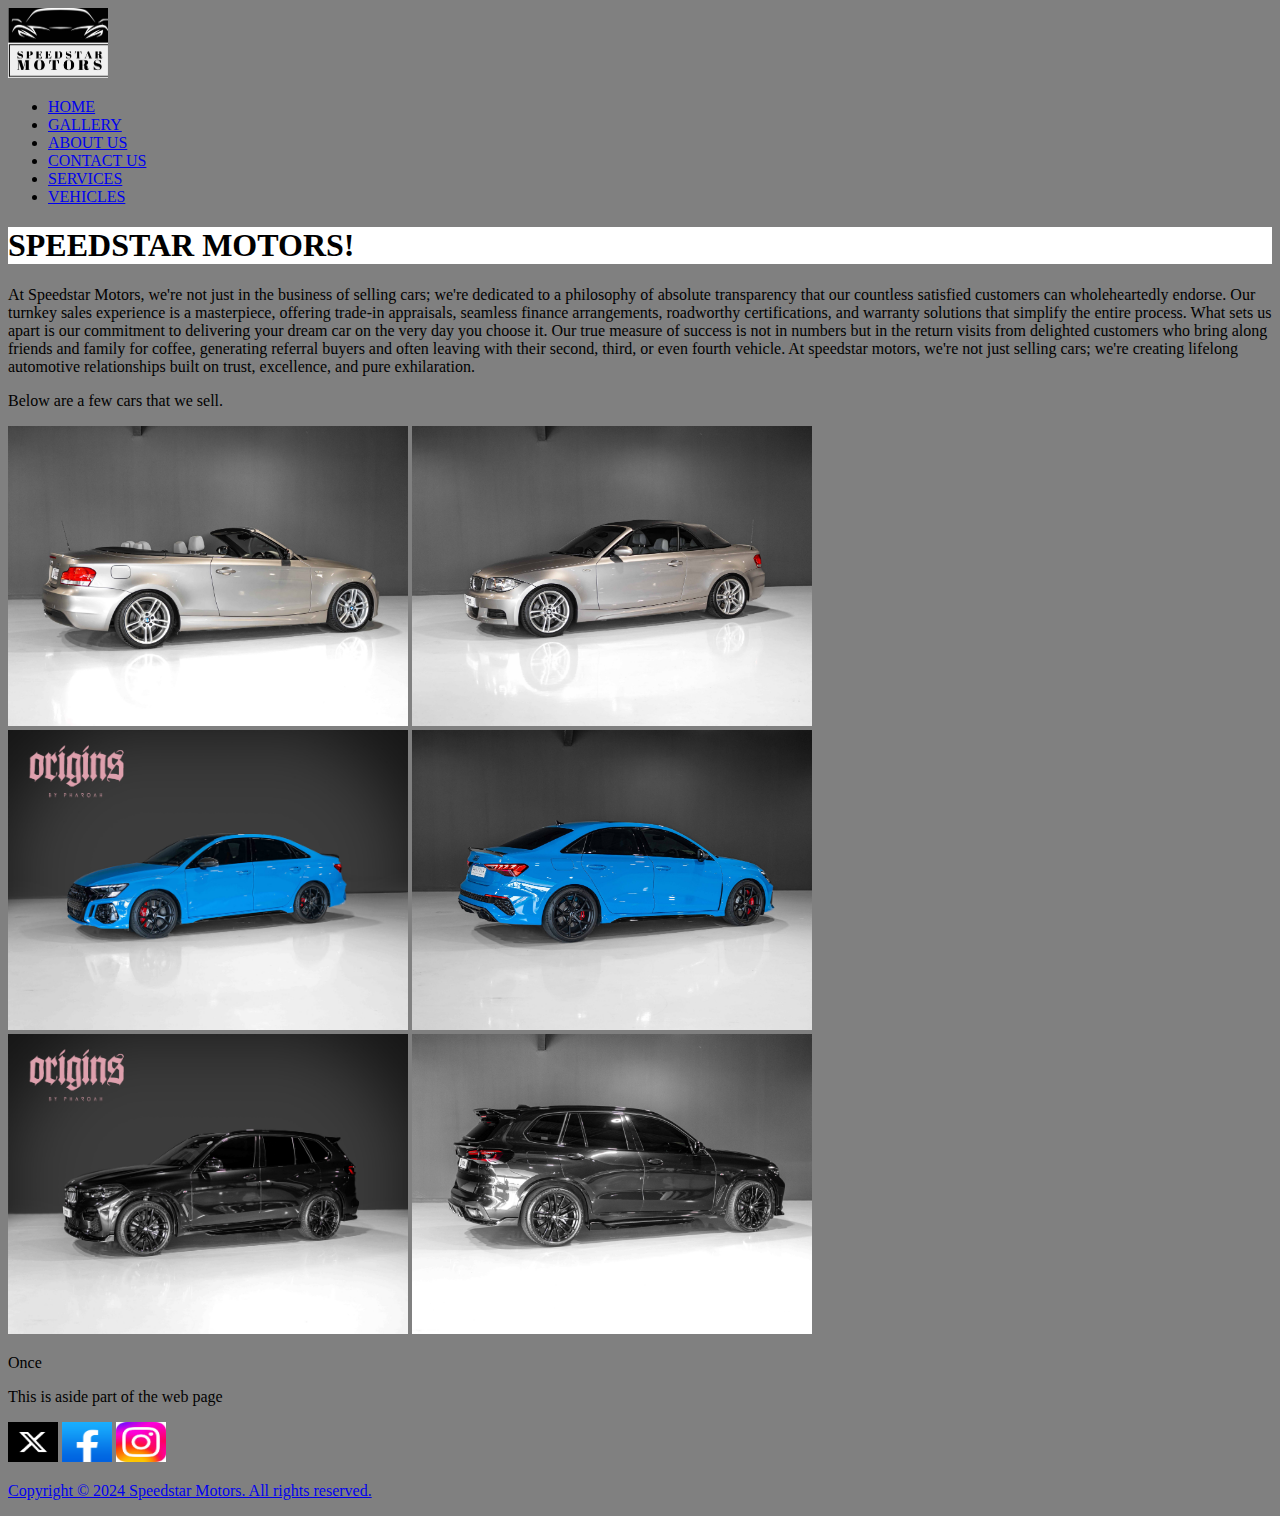
==== index.html @ 552fbe33 "Update index.html" ====
<!DOCTYPE html>  

<html>  
   <head>
      <title>SPEEDSTAR MOTORS</title> 
       <meta charset = "utf-8"> 
      <meta name= "viewport" content= "width=device-width,initial scale=1">
   <img src="thumbnail_Logo design uh.jpg" width="100" height="70" alt="logo title"/>
   <nav>
   <ul>
      <li><a href = "HOME.html" >HOME </a></li>  <li><a href = "GALLERY.html" >GALLERY </a></li>  <li><a href = "ABOUT US.html" >ABOUT US </a></li> <li><a href = "CONTACT US.html" >CONTACT US </a></li>  <li><a href = "SERVICES.html" >SERVICES </a></li>  <li><a href = "VEHICLES.htmL" >VEHICLES</a></li>   
   </ul>
   </nav>
      
      
   </head> 
  
   <body> 
      <div class= "wrapper">
<body style= "background-color: #808080;">
                                                              
      <header role = "banner"> 
         <h1>SPEEDSTAR MOTORS!</h1> 
<style>
   h1 {
  background-color: white;
   }
    head {
  background-color: black;
   }
</style>
         
         <p>At Speedstar Motors, we're not just in the business of selling cars; we're dedicated to a philosophy of absolute transparency that our countless satisfied customers can wholeheartedly endorse. Our turnkey sales experience is a masterpiece, offering trade-in appraisals, seamless finance arrangements, roadworthy certifications, and warranty solutions that simplify the entire process. What sets us apart is our commitment to delivering your dream car on the very day you choose it. Our true measure of success is not in numbers but in the return visits from delighted customers who bring along friends and family for coffee, generating referral buyers and often leaving with their second, third, or even fourth vehicle. At speedstar motors, we're not just selling cars; we're creating lifelong automotive relationships built on trust, excellence, and pure exhilaration.</p>
         <p> Below are a few cars that we sell.</p>
         <div class="slide">
             <img src="car 1.jpg" width="400" height="300" alt="Bmw 130i"/> <img src="car 1.1.jpg" width="400" height="300" alt="Bmw 130i"/>
         </div>
         <img src="car 2.jpg" width="400" height="300" alt="Audi RS3"/> <img src="car 2.2.jpg" width="400" height="300" alt="Audi RS3"/>
         <div class="slide">
            <img src="blackbmw.jpg" width="400" height="300" alt="BlackBmw"/> <img src="11jan.jpg" width="400" height="300" alt="11jan"/>
         </div>

      </header> 
   
   
      <article> 
         <section> 
            <p>Once</p>
         </section> 
      </article> 
   
      <aside> 
         <p>This is  aside part of the web page</p> 
      </aside> 
   
      <footer> 
         <a href= " https://twitter.com/tshiamochibua"><img src="download (2).png" width= "50" height="40" alt="x"/></a> <a href= "https://www.facebook.com/tshiamo.chibua.825/ "><img src="apps.37935.9007199266245907.b029bd80-381a-4869-854f-bac6f359c5c9.png" width="50" height="40" alt="facebook"/></a>  <a href= "https://www.instagram.com/chibuaa_?fbclid=IwAR2Uv6qpCs6cFVhTY_a6wAsJZ3J4Ayecq3vg_dme9uSqvHu6s93GR6j5z0o"><img src="download.jpg" width= "50" height="40" alt="instagram"/>

            
         <p>Copyright © 2024 Speedstar Motors. All rights reserved.</p>
      </footer> 
   
   </body> 
</html>
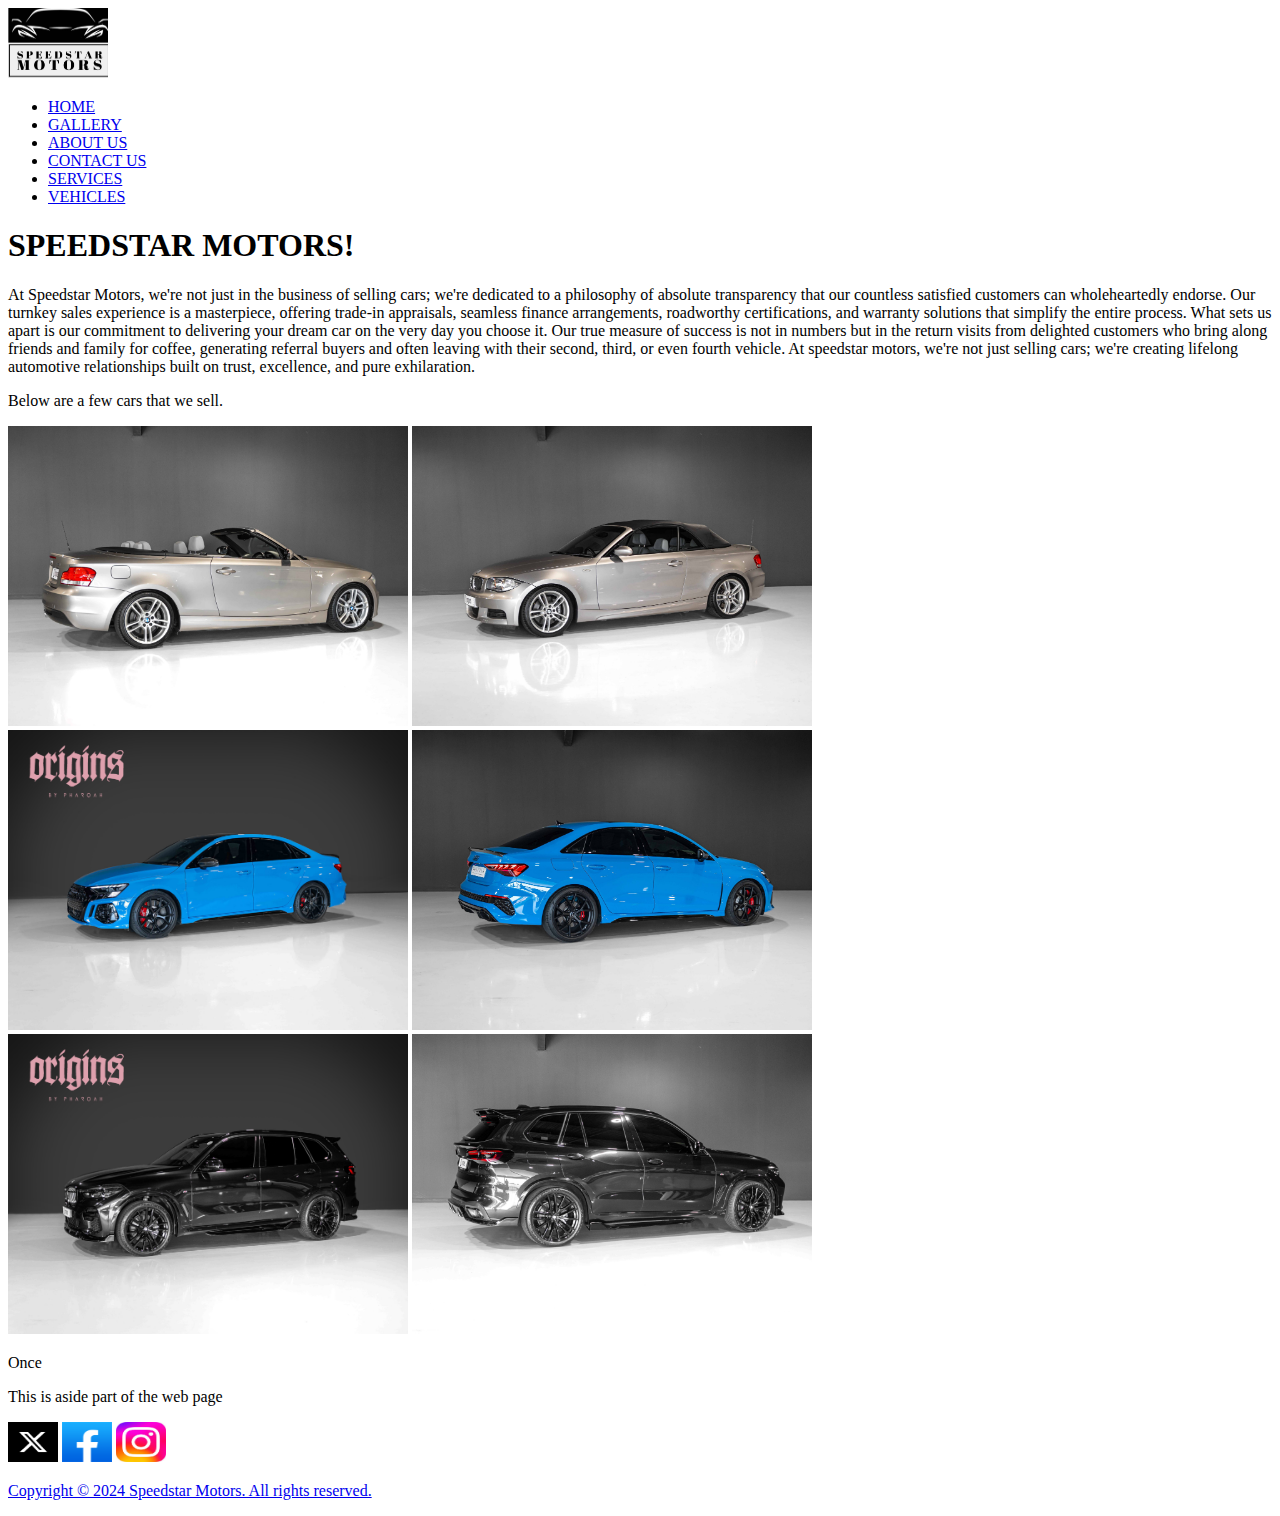
==== commit 51e95ee9: "Update index.html" ====
--- a/index.html
+++ b/index.html
@@ -16,20 +16,11 @@
    </head> 
   
    <body> 
-      <div class= "wrapper">
-<body style= "background-color: #808080;">
+ 
                                                               
       <header role = "banner"> 
          <h1>SPEEDSTAR MOTORS!</h1> 
-<style>
-   h1 {
-  background-color: white;
-   }
-    head {
-  background-color: black;
-   }
-</style>
-         
+
          <p>At Speedstar Motors, we're not just in the business of selling cars; we're dedicated to a philosophy of absolute transparency that our countless satisfied customers can wholeheartedly endorse. Our turnkey sales experience is a masterpiece, offering trade-in appraisals, seamless finance arrangements, roadworthy certifications, and warranty solutions that simplify the entire process. What sets us apart is our commitment to delivering your dream car on the very day you choose it. Our true measure of success is not in numbers but in the return visits from delighted customers who bring along friends and family for coffee, generating referral buyers and often leaving with their second, third, or even fourth vehicle. At speedstar motors, we're not just selling cars; we're creating lifelong automotive relationships built on trust, excellence, and pure exhilaration.</p>
          <p> Below are a few cars that we sell.</p>
          <div class="slide">
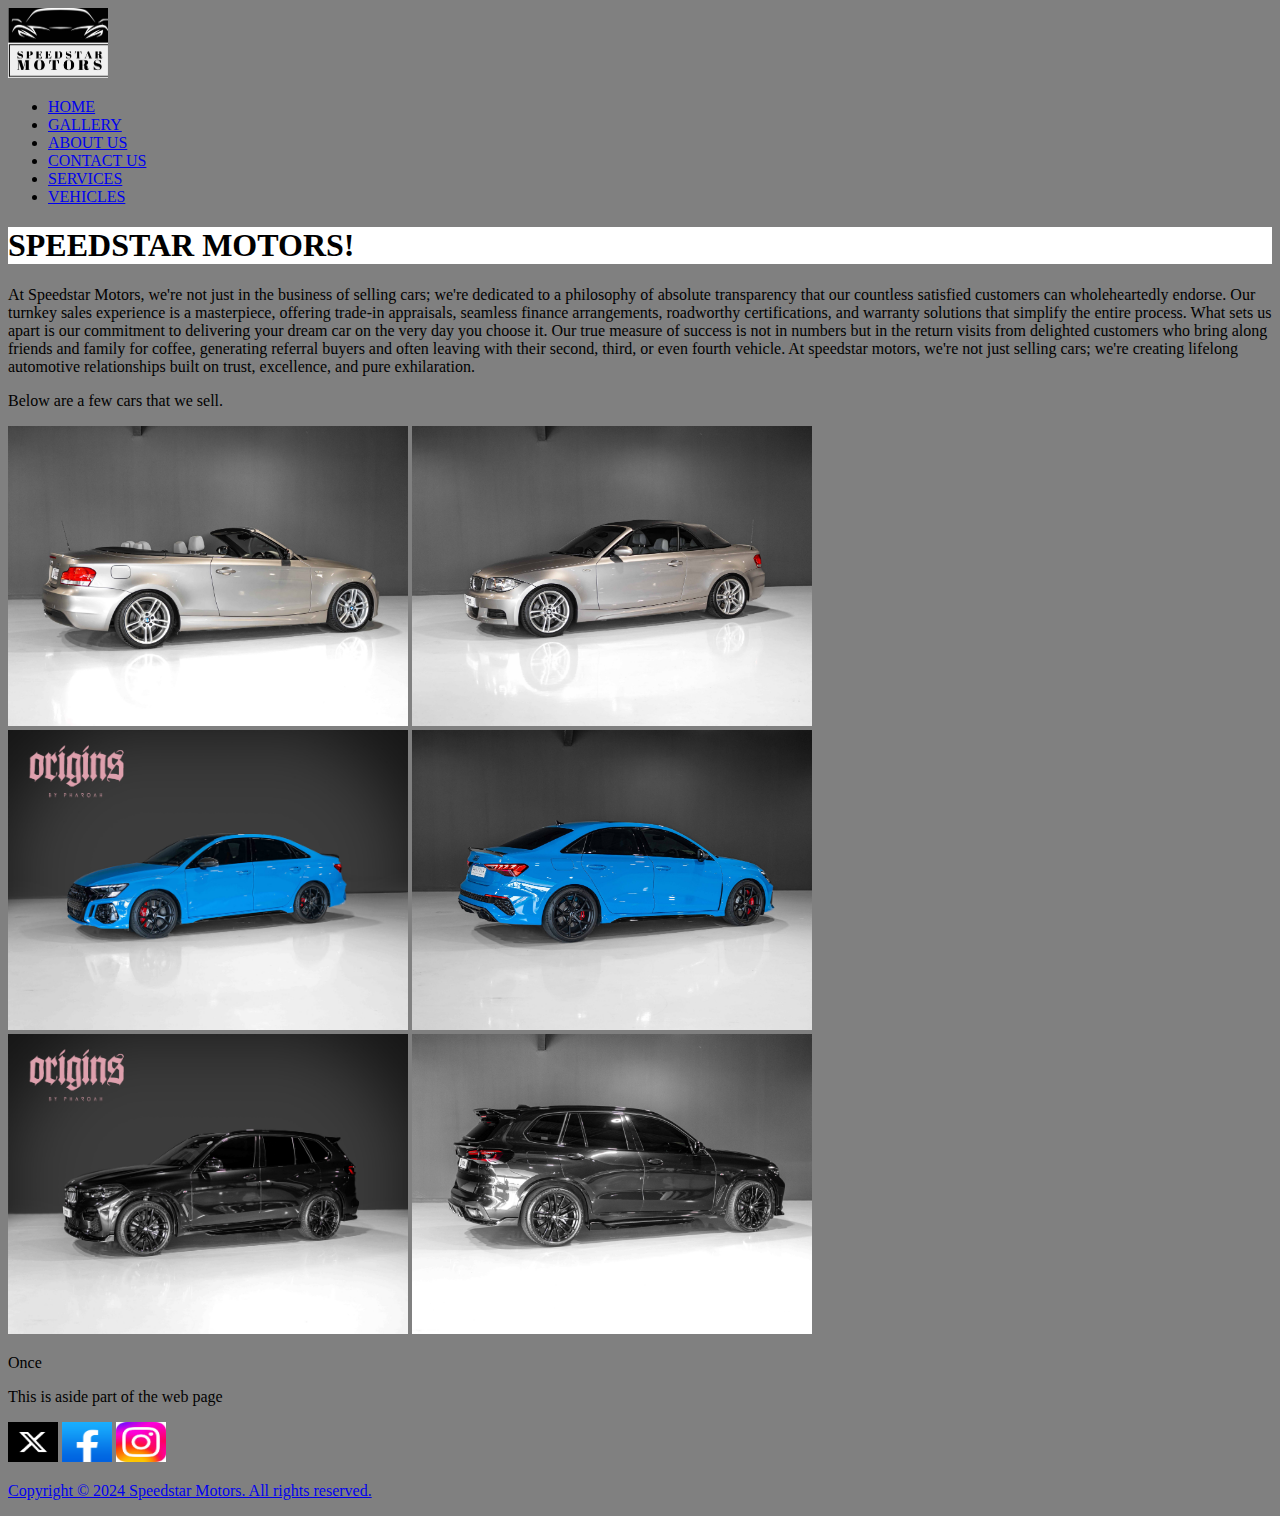
==== commit 20a67434: "Update index.html" ====
--- a/index.html
+++ b/index.html
@@ -5,6 +5,7 @@
       <title>SPEEDSTAR MOTORS</title> 
        <meta charset = "utf-8"> 
       <meta name= "viewport" content= "width=device-width,initial scale=1">
+      <link href ="style.css" rel= "stylesheet">
    <img src="thumbnail_Logo design uh.jpg" width="100" height="70" alt="logo title"/>
    <nav>
    <ul>
--- a/style.css
+++ b/style.css
@@ -0,0 +1,50 @@
+
+
+
+
+div {
+    class: wrapper
+ }
+body {
+   background-color: grey
+}
+
+
+h1 {
+  background-color: white;
+   }
+    head {
+  background-color: black;
+   }
+/* style footer */
+
+#footer{
+
+    height:80px;
+
+    background-color: rgb(152, 209, 219);
+
+    border-radius: 0 0 10px 10px;
+
+}
+
+
+#footer>p#pfooter{
+
+    margin: 5px;
+
+    text-align: center;
+
+}
+
+#footer>div{
+
+    text-align: center;
+
+}
+
+ 
+
+ 
+
+ 
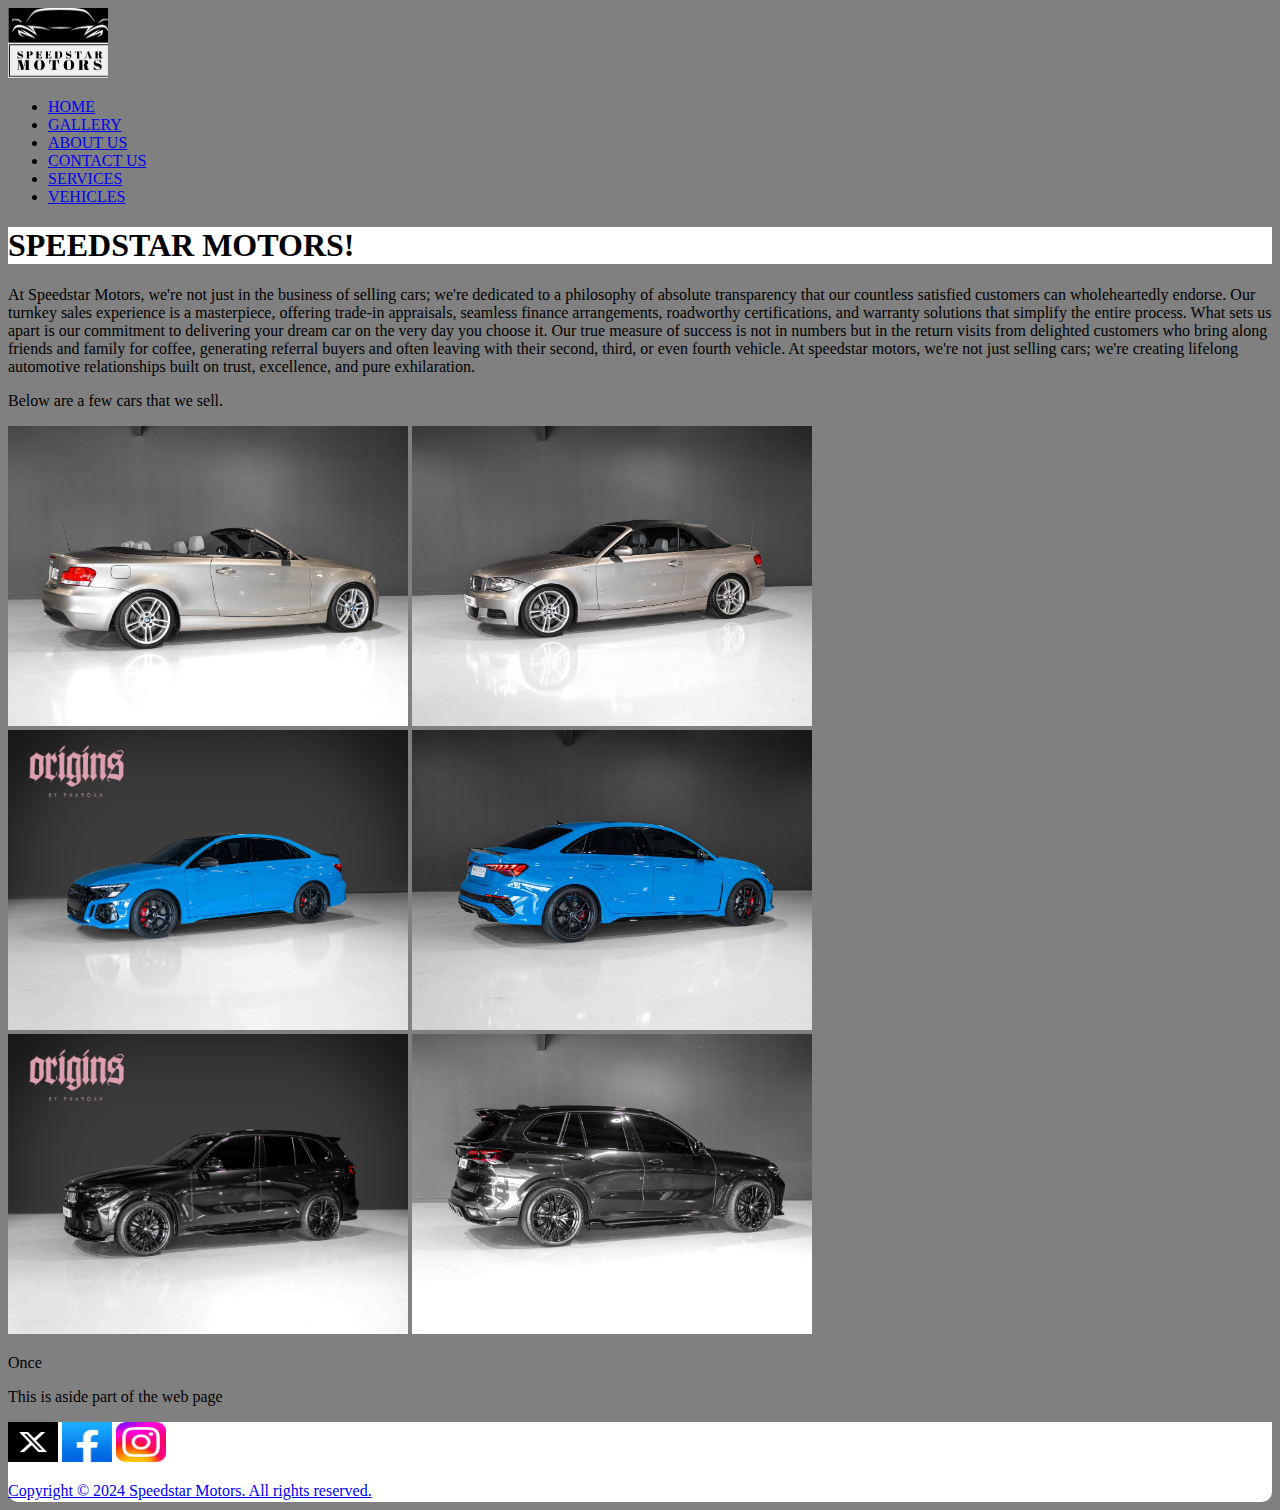
==== commit d6350469: "Update index.html" ====
--- a/index.html
+++ b/index.html
@@ -7,6 +7,7 @@
       <meta name= "viewport" content= "width=device-width,initial scale=1">
       <link href ="style.css" rel= "stylesheet">
    <img src="thumbnail_Logo design uh.jpg" width="100" height="70" alt="logo title"/>
+ 
    <nav>
    <ul>
       <li><a href = "HOME.html" >HOME </a></li>  <li><a href = "GALLERY.html" >GALLERY </a></li>  <li><a href = "ABOUT US.html" >ABOUT US </a></li> <li><a href = "CONTACT US.html" >CONTACT US </a></li>  <li><a href = "SERVICES.html" >SERVICES </a></li>  <li><a href = "VEHICLES.htmL" >VEHICLES</a></li>   
--- a/style.css
+++ b/style.css
@@ -1,12 +1,14 @@
 
-
+header {
+    role: banner;
+}
 
 
 div {
-    class: wrapper
+    class: wrapper;
  }
 body {
-   background-color: grey
+   background-color: grey ;
 }
 
 
@@ -16,13 +18,23 @@
     head {
   background-color: black;
    }
-/* style footer */
+   h1 {
+  background-color: white;
+   }
+    head {
+  background-color: black;
+   }
+      h2 { background-color: dark grey;
+         }
+      h3 { background-color: grey;
+         }
 
-#footer{
+
+footer{
 
     height:80px;
 
-    background-color: rgb(152, 209, 219);
+    background-color: white;
 
     border-radius: 0 0 10px 10px;
 
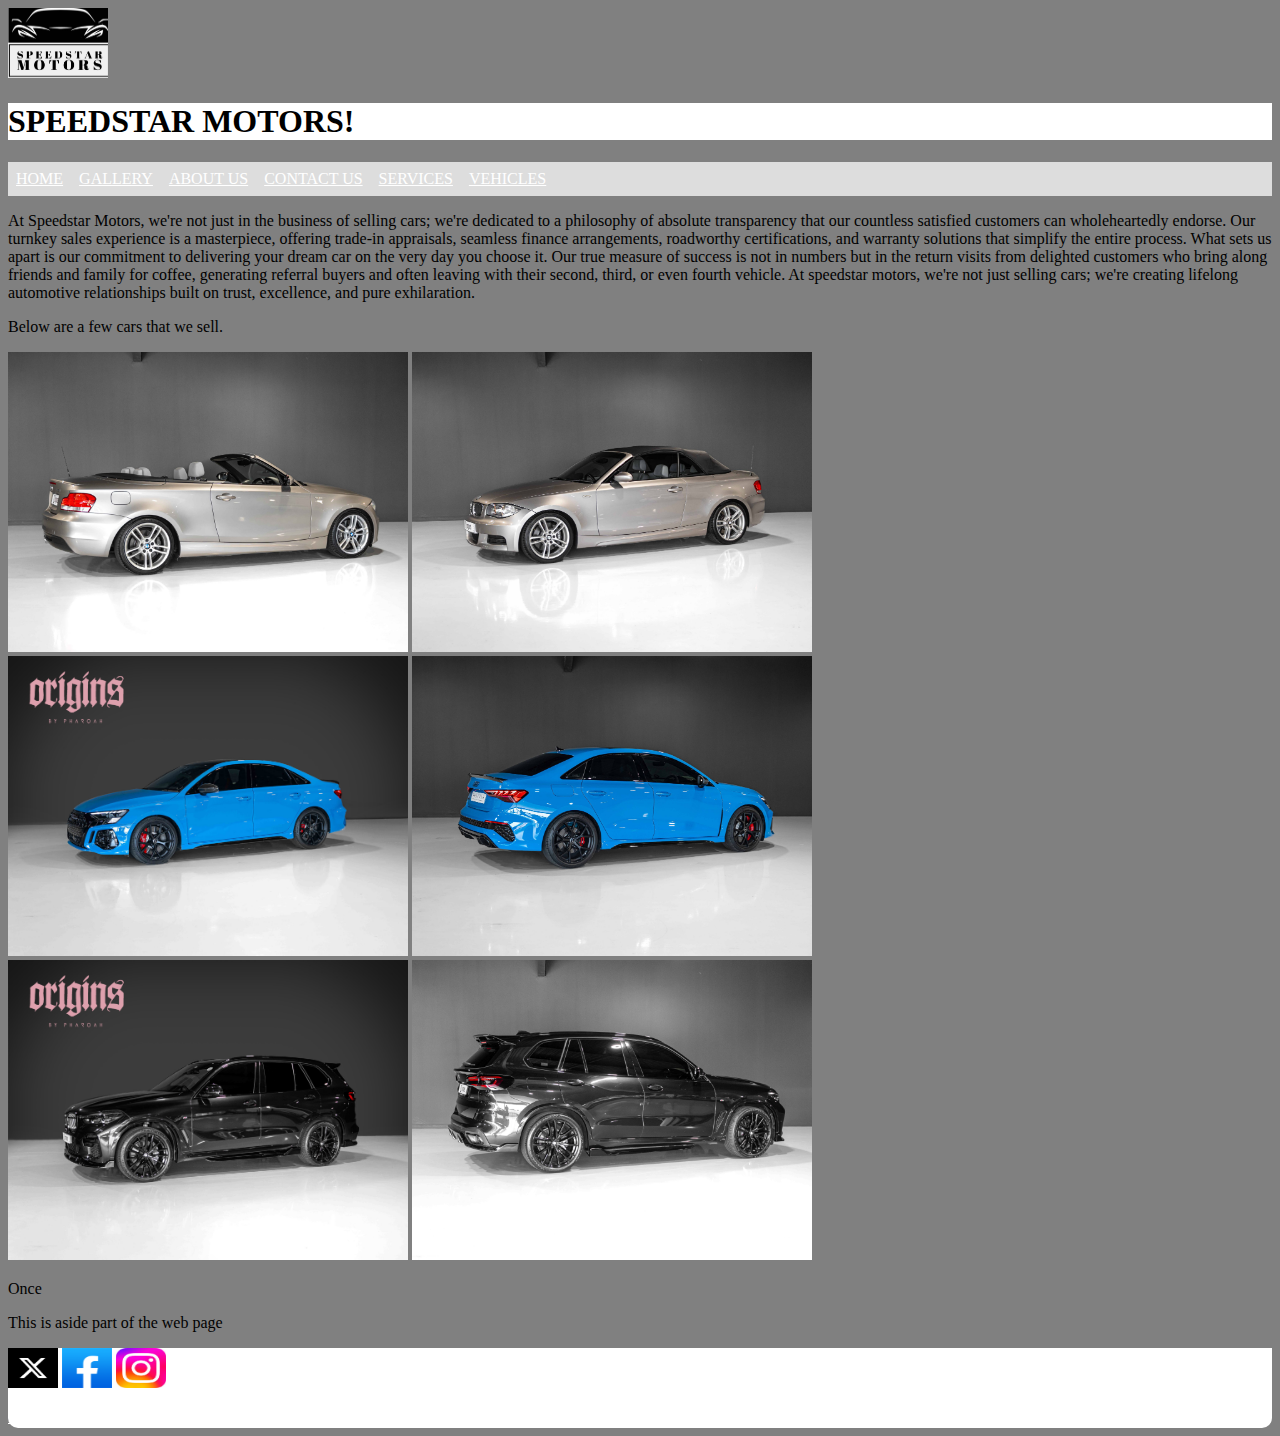
==== commit 680a08e5: "Update index.html" ====
--- a/index.html
+++ b/index.html
@@ -7,14 +7,7 @@
       <meta name= "viewport" content= "width=device-width,initial scale=1">
       <link href ="style.css" rel= "stylesheet">
    <img src="thumbnail_Logo design uh.jpg" width="100" height="70" alt="logo title"/>
- 
-   <nav>
-   <ul>
-      <li><a href = "HOME.html" >HOME </a></li>  <li><a href = "GALLERY.html" >GALLERY </a></li>  <li><a href = "ABOUT US.html" >ABOUT US </a></li> <li><a href = "CONTACT US.html" >CONTACT US </a></li>  <li><a href = "SERVICES.html" >SERVICES </a></li>  <li><a href = "VEHICLES.htmL" >VEHICLES</a></li>   
-   </ul>
-   </nav>
-      
-      
+
    </head> 
   
    <body> 
@@ -22,7 +15,11 @@
                                                               
       <header role = "banner"> 
          <h1>SPEEDSTAR MOTORS!</h1> 
-
+ <nav>
+   <ul>
+      <li><a href = "HOME.html" >HOME </a></li>  <li><a href = "GALLERY.html" >GALLERY </a></li>  <li><a href = "ABOUT US.html" >ABOUT US </a></li> <li><a href = "CONTACT US.html" >CONTACT US </a></li>  <li><a href = "SERVICES.html" >SERVICES </a></li>  <li><a href = "VEHICLES.htmL" >VEHICLES</a></li>   
+   </ul>
+   </nav>
          <p>At Speedstar Motors, we're not just in the business of selling cars; we're dedicated to a philosophy of absolute transparency that our countless satisfied customers can wholeheartedly endorse. Our turnkey sales experience is a masterpiece, offering trade-in appraisals, seamless finance arrangements, roadworthy certifications, and warranty solutions that simplify the entire process. What sets us apart is our commitment to delivering your dream car on the very day you choose it. Our true measure of success is not in numbers but in the return visits from delighted customers who bring along friends and family for coffee, generating referral buyers and often leaving with their second, third, or even fourth vehicle. At speedstar motors, we're not just selling cars; we're creating lifelong automotive relationships built on trust, excellence, and pure exhilaration.</p>
          <p> Below are a few cars that we sell.</p>
          <div class="slide">
--- a/style.css
+++ b/style.css
@@ -1,3 +1,38 @@
+/* unvisited link */
+a:link {
+  color: white;
+}
+
+/* visited link */
+a:visited {
+  color: black;
+}
+
+/* mouse over link */
+a:hover {
+  color: hotpink;
+}
+
+/* selected link */
+a:active {
+  color: blue;
+}
+ul {
+  list-style-type: none;
+  margin: 0;
+  padding: 0;
+  overflow: hidden;
+  background-color: #dddddd;
+}
+
+li {
+  float: left;
+}
+
+li a {
+  display: block;
+  padding: 8px;
+}
 
 header {
     role: banner;
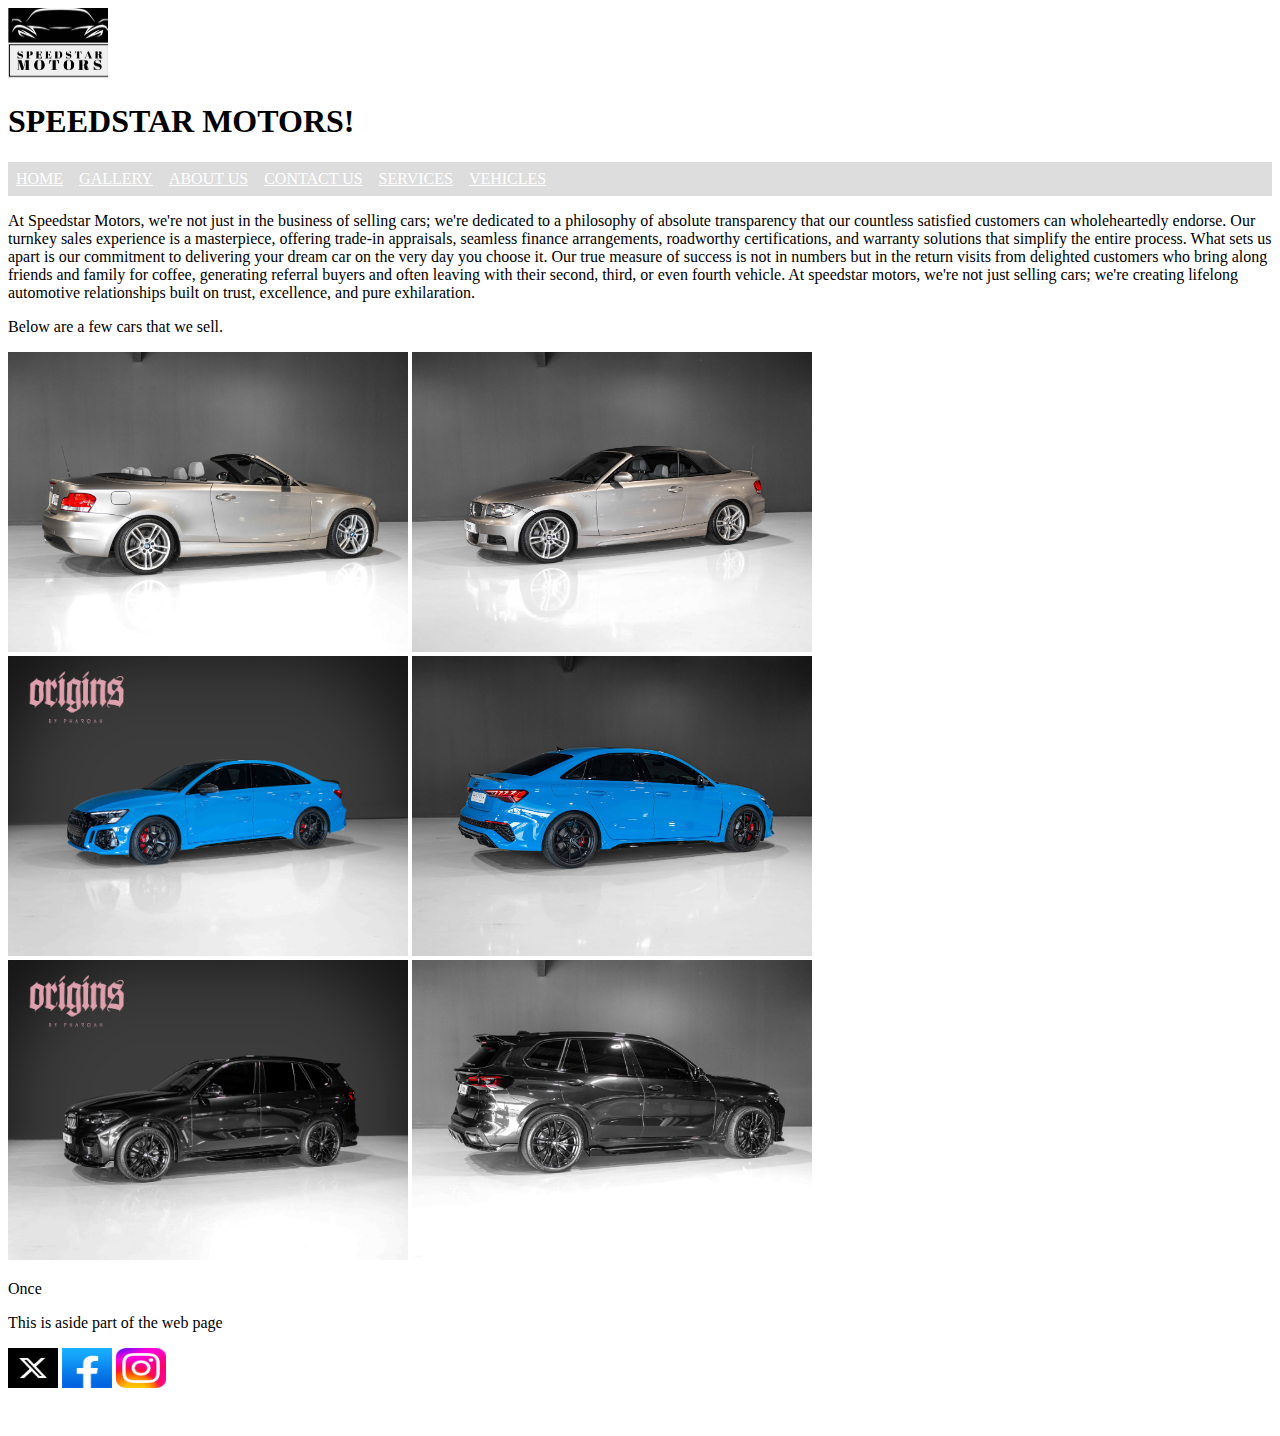
==== commit 1fb6ccc2: "Update index.html" ====
--- a/index.html
+++ b/index.html
@@ -6,20 +6,19 @@
        <meta charset = "utf-8"> 
       <meta name= "viewport" content= "width=device-width,initial scale=1">
       <link href ="style.css" rel= "stylesheet">
-   <img src="thumbnail_Logo design uh.jpg" width="100" height="70" alt="logo title"/>
+                                                       
+      <header role = "banner"> 
+         <img src="thumbnail_Logo design uh.jpg" width="100" height="70" alt="logo title"/> <h1>SPEEDSTAR MOTORS!</h1> 
+ <nav>
+   <ul>
+      <li><a href = "HOME.html" >HOME </a></li>  <li><a href = "GALLERY.html" >GALLERY </a></li>  <li><a href = "ABOUT US.html" >ABOUT US </a></li> <li><a href = "CONTACT US.html" >CONTACT US </a></li>  <li><a href = "SERVICES.html" >SERVICES </a></li>  <li><a href = "VEHICLES.html" >VEHICLES</a></li>   
+   </ul>
+   </nav>
 
    </head> 
   
    <body> 
  
-                                                              
-      <header role = "banner"> 
-         <h1>SPEEDSTAR MOTORS!</h1> 
- <nav>
-   <ul>
-      <li><a href = "HOME.html" >HOME </a></li>  <li><a href = "GALLERY.html" >GALLERY </a></li>  <li><a href = "ABOUT US.html" >ABOUT US </a></li> <li><a href = "CONTACT US.html" >CONTACT US </a></li>  <li><a href = "SERVICES.html" >SERVICES </a></li>  <li><a href = "VEHICLES.htmL" >VEHICLES</a></li>   
-   </ul>
-   </nav>
          <p>At Speedstar Motors, we're not just in the business of selling cars; we're dedicated to a philosophy of absolute transparency that our countless satisfied customers can wholeheartedly endorse. Our turnkey sales experience is a masterpiece, offering trade-in appraisals, seamless finance arrangements, roadworthy certifications, and warranty solutions that simplify the entire process. What sets us apart is our commitment to delivering your dream car on the very day you choose it. Our true measure of success is not in numbers but in the return visits from delighted customers who bring along friends and family for coffee, generating referral buyers and often leaving with their second, third, or even fourth vehicle. At speedstar motors, we're not just selling cars; we're creating lifelong automotive relationships built on trust, excellence, and pure exhilaration.</p>
          <p> Below are a few cars that we sell.</p>
          <div class="slide">
--- a/style.css
+++ b/style.css
@@ -43,7 +43,7 @@
     class: wrapper;
  }
 body {
-   background-color: grey ;
+   background-color: light-grey  ;
 }
 
 
